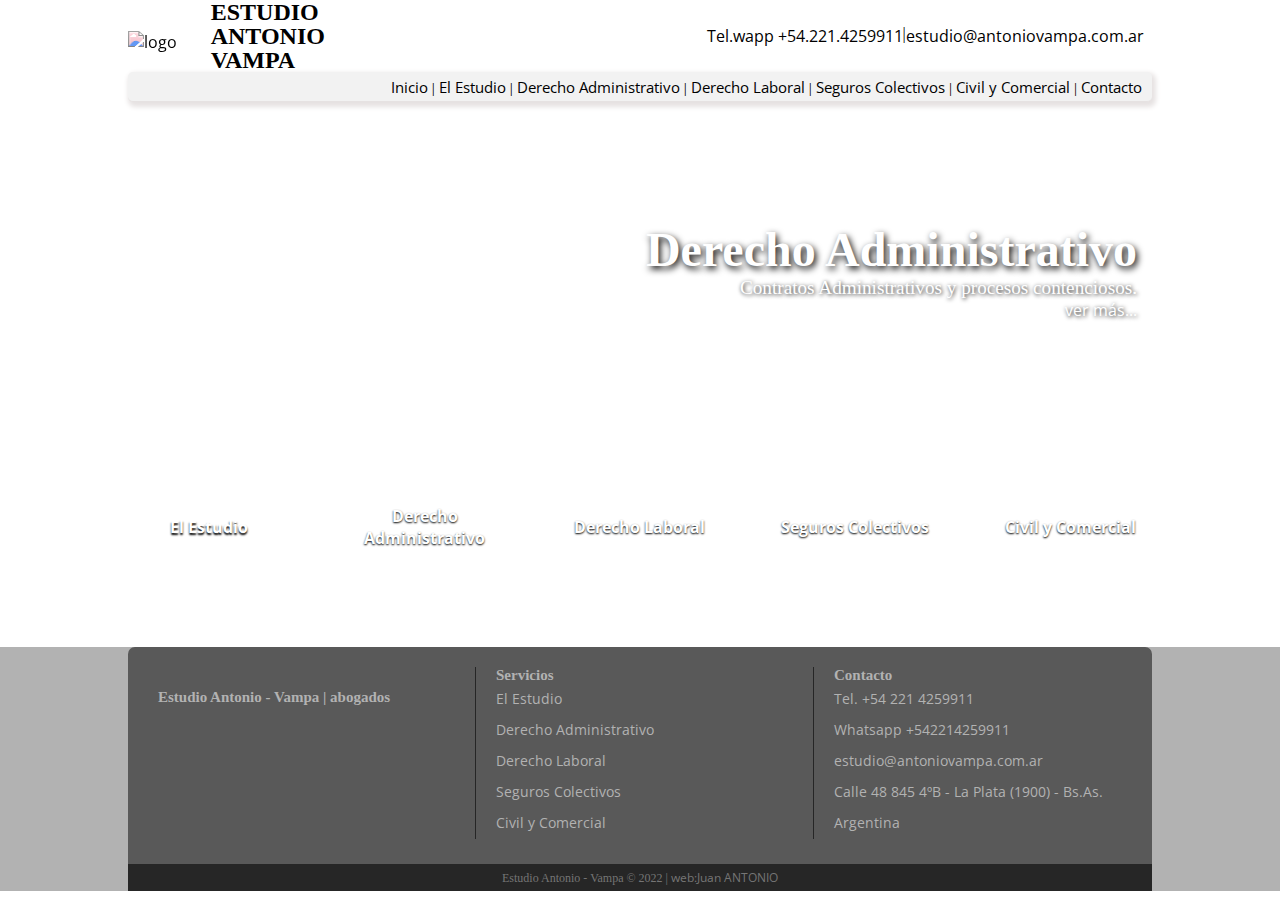
==== index.html @ a88b30a4 "incoporacion inicial de boonstrap" ====
<!-- PreEntrega1-ANTONIO, Juan-->
<!DOCTYPE html>
<html lang="es">
<head>
    <meta charset="UTF-8">
    <meta http-equiv="X-UA-Compatible" content="IE=edge">
    <meta name="viewport" content="width=device-width, initial-scale=1.0">
    <link rel="shortcut icon" href="./imgs/favicon-32x32.png">
    <link href="https://cdn.jsdelivr.net/npm/bootstrap@5.2.1/dist/css/bootstrap.min.css" rel="stylesheet" integrity="sha384-iYQeCzEYFbKjA/T2uDLTpkwGzCiq6soy8tYaI1GyVh/UjpbCx/TYkiZhlZB6+fzT" crossorigin="anonymous">
    <link rel="stylesheet" href="./css/style.css">
    <link rel="preconnect" href="https://fonts.googleapis.com">
    <link rel="preconnect" href="https://fonts.gstatic.com" crossorigin>
    <link href="https://fonts.googleapis.com/css2?family=Open+Sans:wght@300&display=swap" rel="stylesheet">
    <title>Estudio Antonio - Vampa | abogados</title>
</head>

<body>
  <header>
    <div class="header">
      <div class="header__logoCont">
        <div class="header__logoCont_logo">
          <a href="index.html" target="_self"><img src="./imgs/Logo.webp" id="logo" alt="logo" width="100" height="90"></a>
        </div>
      </div>
      <div class="header__logoCont_text">
        <h2 class="header__logoCont__titulo">ESTUDIO<br>ANTONIO<br>VAMPA</h2>
      </div>
      <div id="contacto">
        <p class="header__contacto__contactText"><a class="aNone" href="http://wa.me/5492214259911" target="_blank">Tel.wapp +54.221.4259911</a></p>
        <p class="header__contacto__contactText separador">|</p>
        <p class="header__contacto__contactText"><a class="aNone" href="mailto:estudio@antoniovampa.com.ar" target="_blank">estudio@antoniovampa.com.ar</a></p>
      </div>
    </div>
   
    <nav id="nav">
       <ul class="menu">
        <li><a class="aNone" href="index.html">Inicio </a>|</li>
        <li><a class="aNone" href="./pages/elestudio.html">El Estudio </a>|</li>
        <li><a class="aNone" href="./pages/administrativo.html">Derecho Administrativo </a>|</li>
        <li><a class="aNone" href="./pages/laboral.html">Derecho Laboral </a>|</li>
        <li><a class="aNone" href="./pages/seguros.html">Seguros Colectivos </a>|</li>
        <li><a class="aNone" href="./pages/civilcomercial.html">Civil y Comercial </a>|</li>
        <li><a class="aNone"  href="./pages/contacto.html">Contacto</a></li>
      </ul>
    </nav>
  </header>

  <main>
    <section id="main__section">
      <h1 class="main__text">Derecho Administrativo</h1>
      <p class="main__description">Contratos Administrativos y procesos contenciosos.</p>
      <p class="main__linkMore"><a href="./pages/administrativo.html">ver más...</a></p>
    </section>

    <div id="service__galery">
      <div class="service1"><a class="aNone" href="./pages/elestudio.html" target="_self">El Estudio</a></div>
      <div class="service2"><a class="aNone" href="./pages/administrativo.html" target="_self"">Derecho Administrativo</a></div>
      <div class="service3"><a class="aNone" href="./pages/laboral.html" target="_self">Derecho Laboral</a></div>
      <div class="service4"><a class="aNone" href="./pages/seguros.html" target="_self">Seguros Colectivos</a></div>
      <div class="service5"><a class="aNone" href="./pages/civilcomercial.html" target="_self">Civil y Comercial</a></div>
    </div>
    <div id="imgDecoContent">
      <img class="imgDeco" src="./imgs/imgDeco.png" alt="" class="imgDeco">
    </div>
  </main>
 

  <footer>
    <div class="footerAll">
      <div class="footerColumns">
        <div class="footer-column1">
          <a href="index.html" target="_self"><img src="./imgs/logoFooter.webp" alt="" class="logoFooter"></a>
          <h4>Estudio Antonio - Vampa | abogados</h4>
        </div>
        <div class="footer-column2">
          <h4>Servicios</h4>
          <ul>
            <li><a class="aNone" href="./pages/elestudio.html" target="_self">El Estudio</a></li>
            <li><a class="aNone" href="./pages/administrativo.html" target="_self">Derecho Administrativo</a></li>
            <li><a class="aNone" href="./pages/laboral.html" target="_self">Derecho Laboral</a></li>
            <li><a class="aNone" href="./pages/seguros.html" target="_self">Seguros Colectivos</a></li>
            <li><a class="aNone" href="./pages/civilcomercial.html" target="_self">Civil y Comercial</a></li>            
          </ul>
        </div>
        <div class="footer-column3">
          <h4>Contacto</h4>
          <ul>
            <li><a class="aNone" href="tel:+5492214259911" target="_blank">Tel. +54 221 4259911 </a></li>
            <li><a class="aNone" href="http://wa.me/5492214259911" target="_blank">Whatsapp +542214259911</a></li>
            <li><a class="aNone" href="mailto:estudio@antoniovampa.com.ar" target="_blank">estudio@antoniovampa.com.ar</a></li>
            <li><a class="aNone" href="https://g.page/estudioantoniovampa?share" target="_blank">Calle 48 845 4ºB - La Plata (1900) - Bs.As. Argentina</a></li>    
          </ul>
        </div>
      </div>
    </div>
    <div class="footer__base">
      <p>Estudio Antonio - Vampa &copy 2022 | <a class="aNone" href="mailto:jantonio@antoniovampa.com.ar" target="_blank">web:Juan ANTONIO</a></p>
    </div>
  </footer>
  <script src="https://cdn.jsdelivr.net/npm/@popperjs/core@2.11.6/dist/umd/popper.min.js" integrity="sha384-oBqDVmMz9ATKxIep9tiCxS/Z9fNfEXiDAYTujMAeBAsjFuCZSmKbSSUnQlmh/jp3" crossorigin="anonymous"></script>
  <script src="https://cdn.jsdelivr.net/npm/bootstrap@5.2.1/dist/js/bootstrap.min.js" integrity="sha384-7VPbUDkoPSGFnVtYi0QogXtr74QeVeeIs99Qfg5YCF+TidwNdjvaKZX19NZ/e6oz" crossorigin="anonymous"></script>
</body>
</html>
---- css/style.css ----
/* Global*/
* {
    margin: 0px;
    padding: 0px;
    box-sizing: border-box;
}
body {
    font-family: 'Open Sans' sans-serif !important;
}

a:hover {
    font-weight: 800 !important;
    text-decoration: underline;
}

a {
    font-family: 'Open Sans';
    text-decoration: none;
    color: black;
}

/* Encabezado de aplicación global*/

#logo {
    filter: hue-rotate(120deg);
}
.header {
    display: grid;
    margin: auto;
    width: 80%;
    grid-template-columns: 1fr 1fr 10fr;
    max-width: 1200px;    
}

.header__logoCont {
    display: flex;
    align-items: center;
    margin-top: 0.7em;
    align-self: center;
}

.header__logoCont__logo {
    height: 100px;;

}

.header__logoCont__titulo {
    line-height: 24px;
}

.header__logoCont_text {
    align-self: center;

}

#contacto {
    display: flex;
    color: black;
    padding-right: 1%;
    align-self: center;
    justify-content: end;
    font-size: 1em;
}

#contacto a {
    color: black;
}

#contacto a:hover {
    font-weight: 800;
    text-decoration: underline;
    color: black;
}

/* .heder__contacto_contactText {
    height: auto;    
} */

.aNone {
    text-decoration: none;
    box-shadow: none;
    color: black;
}

#nav {
    display: flex;
    justify-content: flex-end;
    align-items: center;
    width: 80%;
    height: 30px;
    max-width: 1200px;
    margin: auto;
    border-bottom: 1px solid rgb(230, 226, 226);
    border-radius: 5px;
    box-shadow: 2px 3px 5px 2px rgb(230, 226, 226);
    background-color: #F2F2F2;
}
nav ul li {
    display: inline;
    text-decoration: none;
    color: black;
    font-size: 0.95em;
}

.menu {
    text-align: right;
    padding-right: 10px;
}

#nav a:hover {
    font-weight: 800;
    text-decoration: overline !important;
    color: black;
}

/* MAIN Section de index.html*/
#main__section {
    border-radius: 5px;
    width: 80%;
    height: 300px;
    margin: auto;
    margin-top: 25px;
    padding: 15px;
    background-image: url(../imgs/obras.webp);
    background-repeat: no-repeat;
    text-align: right;
}


h1.main__text {
    font-size: 300%;
    color: white;
    text-align: end;
    margin-top: 8%;
    text-shadow: black 2px 3px 7px;
}

p.main__description {
    font-size: 120%;
    color: white;
    text-align: end;
    text-shadow: black 1px 1px 4px;
}

p.main__linkMore a {
    color: white;
    text-align: right;
    text-decoration: none;
    text-shadow: black 1px 1px 4px;
}

/*Main Sections para pages*/
#main__section__pages {
    width: 80%;
    margin: 20px auto 35px;    
}

h1.main__text__pages {
    margin-bottom: 10px;
}

p.main__description__pages {
    text-indent: 30px;
    line-height: 30px;
    font-weight: 600;
    margin-bottom: 5px;
    text-align: justify;
}

p.contactenos {
    text-align: end;
}

h3.main__text__pages__subtitle {
    margin-top: 25px;
    margin-bottom: 10px;
    font-variant: small-caps;
    font-weight: 600;
}

ul.seguros {
    list-style-type: none;
    text-indent: 10px;
    line-height: 35px;
}

.contacto__container {
    display: flex;
    justify-content: space-between;
}

.contacto__container_list {
    list-style-type: none;
    line-height: 50px;
}

.contacto__container_column2 {
    width: 400px;
    border-left: 1px solid #B2B2B2;
    padding-left: 15px;
}

.contacto__container_column3 {
    border: 1px solid #B2B2B2;
}

.formImput {
    width: 90%;
    height: 40px;
}

#msg {
    height: 100px;
}


/* Galería de 'servicios' --aplica global--*/
#service__galery {
    display: flex;
    width: 80%;
    margin: auto;
    margin-top: 25px;
    margin-bottom: 25px;
    justify-content: space-between;
    padding: 0px 5px 0px 5px;
    ;
}

.service1,
.service2,
.service3,
.service4,
.service5 {
    display: flex;
    align-items: center;
    justify-content: center;
    border-radius: 3px;
    width: 15%;
    height: 150px;

}

.service1 a,
.service2 a,
.service3 a,
.service4 a,
.service5 a {
    color: white;
}

.service1:hover,
.service2:hover,
.service3:hover,
.service4:hover,
.service5:hover {
    box-shadow: #262626 2px 3px 10px;
    font-weight: 800;
    font-size: 18px;
}

.service1 {
    background-image: url(../imgs/estudio1.webp);
    background-position: center;
    background-size: cover;
    font-weight: 700;
    text-shadow: black 0px 2px 2px;
    text-align: center;
}

.service2 {
    background-image: url(../imgs/obras3.webp);
    background-position: center;
    background-size: cover;
    font-weight: 700;
    text-shadow: black 0px 0.5px 2px;
    text-align: center;
}

.service3 {
    background-image: url(../imgs/trabajo.webp);
    background-position: center;
    background-size: cover;
    font-weight: 700;
    text-shadow: black 0px 0.5px 2px;
    text-align: center;
}

.service4 {
    background-image: url(../imgs/seguros.webp);
    background-position: center;
    background-size: cover;
    font-weight: 700;
    text-shadow: black 0px 0.5px 2px;
    text-align: center;
}

.service5 {
    background-image: url(../imgs/cc.webp);
    background-position: center;
    background-size: cover;
    font-weight: 700;
    text-shadow: black 0px 0.5px 2px;
    text-align: center;
}

/* Imagen decoración aplica global */
.imgDeco {
    display: block;
    margin: auto;
    width: 80%;
    max-width: 1200px;
    margin-bottom: 20px;
}

/* Footer - Global*/
 footer {
    margin: auto;
    position: relative;
    bottom: 0;
    background-color: #B2B2B2;
    width: 100%;
    color: #B2B2B2;
}

.footerAll {
    width: 80%;
    border-radius: 7px 7px 0px 0px;
    margin: auto;
    padding-bottom: 5px;
    background-color: #595959;   
}

.footerColumns {
    display: flex;
    justify-content: space-around;
    padding-left: 10px;       
}

.footer-column1,
.footer-column2,
.footer-column3 {
    width: 33%;
    margin-top: 20px;
    margin-bottom: 20px;
    margin-left: 20px;
}

.footer-column1,
.footer-column2 {
    border-right: 00.5px solid #262626;;
}

.footerColumns h4 {
    font-size: 15px;
}

.footerColumns li {
    font-size: 14px;
    list-style-type: none;
    line-height: 30px;
}

.footerColumns a {
    color: #B2B2B2;
}

.footer__base {
    background-color: #262626;
    color: #757575;
    font-size: 12px;
    text-align: center;
    width: 80%;
    max-width: 1200px;
    margin: auto;
    padding: 5px;
}

.footer__base a {
    color: #757575;
}

/* ****RESPONSIVE**** */
@media (max-width: 1025px) {
    .menu {
        display: none;
    }
}

@media (max-width: 830px) {
    #contacto {
        display: block;
        color: black;
        padding-right: 1%;
        align-self: center;
        font-size: 1em;
    }

    .header__contacto__contactText {
        text-align: right;
    }

    .separador {
        display: none;
    }
}

@media (max-width: 500px) {
    .header {
        display: grid;
        margin: auto;
        margin-top: 5%;
        width: 95%;
        grid-template-columns: 0.5fr 2fr;
        grid-template-rows: 5em 2em;
        gap: 1px;
    }

    .header__logoCont {
        display: flex;
        align-items: center;
        /* margin-top: 10em; */
        align-self: center;
    }
    .header__logoCont_text {
        justify-content: left;
    }

    #contacto {
        display: inline;
        color: black;
    }
    
    .header #contacto {
        display: block;
        font-size: 1em;
        grid-column: 1/3
    }

    .header__contacto__contactText {
        text-align: right;
    }

    #nav {
        display: none;
    }

    #main__section {
       width: 90%;
    }

    #service_galery {
        font-size: 10em;
    }
}
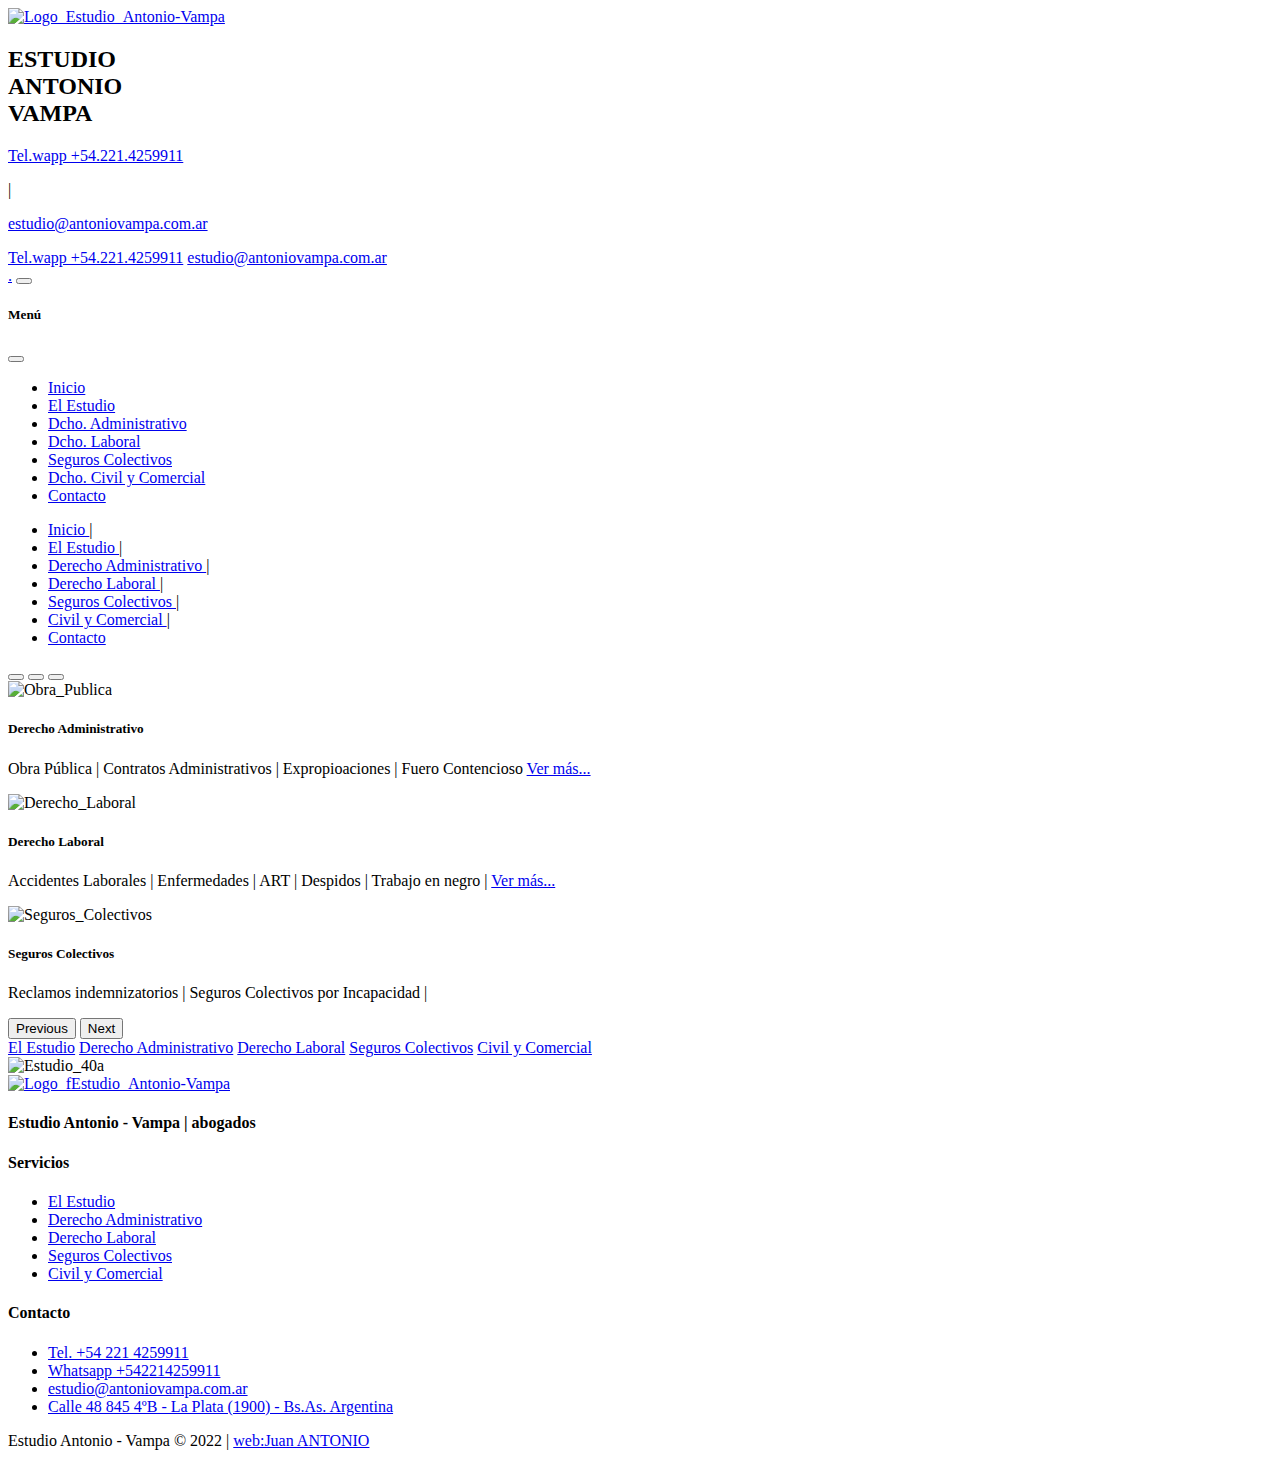
==== commit 4c149507: "Proyecto final" ====
--- a/index.html
+++ b/index.html
@@ -1,4 +1,4 @@
-<!-- PreEntrega1-ANTONIO, Juan-->
+<!-- PreEntrega2-ANTONIO, Juan-->
 <!DOCTYPE html>
 <html lang="es">
 <head>
@@ -7,11 +7,17 @@
     <meta name="viewport" content="width=device-width, initial-scale=1.0">
     <link rel="shortcut icon" href="./imgs/favicon-32x32.png">
     <link href="https://cdn.jsdelivr.net/npm/bootstrap@5.2.1/dist/css/bootstrap.min.css" rel="stylesheet" integrity="sha384-iYQeCzEYFbKjA/T2uDLTpkwGzCiq6soy8tYaI1GyVh/UjpbCx/TYkiZhlZB6+fzT" crossorigin="anonymous">
-    <link rel="stylesheet" href="./css/style.css">
+    <link rel="stylesheet" href="./scss/main.css">
     <link rel="preconnect" href="https://fonts.googleapis.com">
     <link rel="preconnect" href="https://fonts.gstatic.com" crossorigin>
     <link href="https://fonts.googleapis.com/css2?family=Open+Sans:wght@300&display=swap" rel="stylesheet">
     <title>Estudio Antonio - Vampa | abogados</title>
+    <!-- meta-SEO -->
+    <meta name="title" content="Estudio Antonio - Vampa | Abogados">
+    <meta name="description" content="Especialistas Derecho Administrativo, Laboral, Despidos, accidente laborales, Civil y Comercial y Seguros Colectivos">
+    <meta name="keywords" content="Estudio La Plata, Estudio Juridico La Plata, Abogados La Plata, Juan Antonio Abogado, Marcelo Vampa, Derecho Admiistrativo, Obra Pública, Contratos Administración Pública, Derecho Laboral, Despidos, Seguros Colectivos, Civil y Comercial">
+    <meta name="robots" content="index, follow">
+    <meta name="language" content="Spanish">
 </head>
 
 <body>
@@ -19,7 +25,7 @@
     <div class="header">
       <div class="header__logoCont">
         <div class="header__logoCont_logo">
-          <a href="index.html" target="_self"><img src="./imgs/Logo.webp" id="logo" alt="logo" width="100" height="90"></a>
+          <a href="index.html" target="_self"><img src="./imgs/Logo.webp" id="logo" alt="Logo_Estudio_Antonio-Vampa" width="100" height="90"></a>
         </div>
       </div>
       <div class="header__logoCont_text">
@@ -31,8 +37,53 @@
         <p class="header__contacto__contactText"><a class="aNone" href="mailto:estudio@antoniovampa.com.ar" target="_blank">estudio@antoniovampa.com.ar</a></p>
       </div>
     </div>
-   
+    <div id="contact__responsive">
+      <a class="contact__responsive__text" href="http://wa.me/5492214259911" target="_blank">Tel.wapp +54.221.4259911</a>
+      <a class="contact__responsive__text" href="mailto:estudio@antoniovampa.com.ar" target="_blank">estudio@antoniovampa.com.ar</a>
+    </div>
+  </div>
     <nav id="nav">
+      <!-- Nav Boonstrap -->
+      <nav class="navbar bg-light fixed-top">
+        <div class="container-fluid">
+          <a class="navbar-brand" href="#">.</a>
+          <button class="navbar-toggler" type="button" data-bs-toggle="offcanvas" data-bs-target="#offcanvasNavbar" aria-controls="offcanvasNavbar">
+            <span class="navbar-toggler-icon"></span>
+          </button>
+          <div class="offcanvas offcanvas-end" tabindex="-1" id="offcanvasNavbar" aria-labelledby="offcanvasNavbarLabel">
+            <div class="offcanvas-header">
+              <h5 class="offcanvas-title" id="offcanvasNavbarLabel">Menú</h5>
+              <button type="button" class="btn-close" data-bs-dismiss="offcanvas" aria-label="Close"></button>
+            </div>
+            <div class="offcanvas-body">
+              <ul class="navbar-nav justify-content-end flex-grow-1 pe-3">
+                <li class="nav-item">
+                  <a class="nav-link active" aria-current="page" href="./index.html">Inicio</a>
+                </li>
+                <li class="nav-item">
+                  <a class="nav-link active" aria-current="page" href="./pages/elestudio.html">El Estudio</a>
+                </li>
+                <li class="nav-item">
+                  <a class="nav-link" href=".//pages/administrativo.html">Dcho. Administrativo</a>
+                </li>
+                <li class="nav-item">
+                  <a class="nav-link" href=".//pages/laboral.html">Dcho. Laboral</a>
+                </li>
+                <li class="nav-item">
+                  <a class="nav-link" href=".//pages/seguros.html">Seguros Colectivos</a>
+                </li>
+                <li class="nav-item">
+                  <a class="nav-link" href=".//pages/civilcomercial.html">Dcho. Civil y Comercial</a>
+                </li>
+                <li class="nav-item">
+                  <a class="nav-link" href=".//pages/contacto.html">Contacto</a>
+                </li>
+              </ul>
+            </div>
+          </div>
+        </div>
+      </nav>
+      <!-- Navegador Juan -->
        <ul class="menu">
         <li><a class="aNone" href="index.html">Inicio </a>|</li>
         <li><a class="aNone" href="./pages/elestudio.html">El Estudio </a>|</li>
@@ -44,35 +95,70 @@
       </ul>
     </nav>
   </header>
-
   <main>
-    <section id="main__section">
-      <h1 class="main__text">Derecho Administrativo</h1>
-      <p class="main__description">Contratos Administrativos y procesos contenciosos.</p>
-      <p class="main__linkMore"><a href="./pages/administrativo.html">ver más...</a></p>
+    <section id="main--section">
+      <div id="carouselExampleCaptions" class="carousel slide" data-bs-ride="false">
+          <div class="carousel-indicators">
+            <button type="button" data-bs-target="#carouselExampleCaptions" data-bs-slide-to="0" class="active" aria-current="true" aria-label="Slide 1"></button>
+            <button type="button" data-bs-target="#carouselExampleCaptions" data-bs-slide-to="1" aria-label="Slide 2"></button>
+            <button type="button" data-bs-target="#carouselExampleCaptions" data-bs-slide-to="2" aria-label="Slide 3"></button>
+          </div>
+          <div class="carousel-inner">
+            <div class="carousel-item active">
+              <img src="./imgs/obras_carousel.webp" class="d-block w-100" alt="Obra_Publica">
+              <div class="carousel-caption  d-md-block">
+                <h5>Derecho Administrativo</h5>
+                <p>Obra Pública | Contratos Administrativos | Expropioaciones | Fuero Contencioso <a href="./pages/administrativo.html">Ver más...</a></p>
+              </div>
+            </div>
+            <div class="carousel-item">
+              <img src="./imgs/works.jpg" class="d-block w-100" alt="Derecho_Laboral">
+              <div class="carousel-caption  d-md-block">
+                <h5>Derecho Laboral</h5>
+                <p>Accidentes Laborales | Enfermedades | ART | Despidos | Trabajo en negro | <a href="./pages/laboral.html">Ver más...</a></p>
+              </div>
+            </div>
+            <div class="carousel-item">
+              <img src="./imgs/seguros.jpg" class="d-block w-100" alt="Seguros_Colectivos">
+              <div class="carousel-caption  d-md-block">
+                <h5>Seguros Colectivos</h5>
+                <p>Reclamos indemnizatorios | Seguros Colectivos por Incapacidad | </p>
+              </div>
+            </div>
+          </div>
+          <button class="carousel-control-prev" type="button" data-bs-target="#carouselExampleCaptions" data-bs-slide="prev">
+            <span class="carousel-control-prev-icon" aria-hidden="true"></span>
+            <span class="visually-hidden">Previous</span>
+          </button>
+          <button class="carousel-control-next" type="button" data-bs-target="#carouselExampleCaptions" data-bs-slide="next">
+            <span class="carousel-control-next-icon" aria-hidden="true"></span>
+            <span class="visually-hidden">Next</span>
+          </button>
+        </div>  
     </section>
 
+    <!-- Galaria de servicios -->
     <div id="service__galery">
-      <div class="service1"><a class="aNone" href="./pages/elestudio.html" target="_self">El Estudio</a></div>
-      <div class="service2"><a class="aNone" href="./pages/administrativo.html" target="_self"">Derecho Administrativo</a></div>
-      <div class="service3"><a class="aNone" href="./pages/laboral.html" target="_self">Derecho Laboral</a></div>
-      <div class="service4"><a class="aNone" href="./pages/seguros.html" target="_self">Seguros Colectivos</a></div>
-      <div class="service5"><a class="aNone" href="./pages/civilcomercial.html" target="_self">Civil y Comercial</a></div>
+      <a class="aNone service__item service1" href="./pages/elestudio.html" target="_self">El Estudio</a>
+      <a class="aNone service__item service2" href="./pages/administrativo.html" target="_self"">Derecho Administrativo</a>
+      <a class="aNone service__item service3" href="./pages/laboral.html" target="_self">Derecho Laboral</a>
+      <a class="aNone service__item service4" href="./pages/seguros.html" target="_self">Seguros Colectivos</a>
+      <a class="aNone service__item service5" href="./pages/civilcomercial.html" target="_self">Civil y Comercial</a>
     </div>
     <div id="imgDecoContent">
-      <img class="imgDeco" src="./imgs/imgDeco.png" alt="" class="imgDeco">
+      <img class="imgDeco" src="./imgs/imgDeco.png" alt="Estudio_40a" class="imgDeco">
     </div>
   </main>
  
-
+  <!-- Footer + boonstrap -->
   <footer>
-    <div class="footerAll">
-      <div class="footerColumns">
-        <div class="footer-column1">
-          <a href="index.html" target="_self"><img src="./imgs/logoFooter.webp" alt="" class="logoFooter"></a>
+    <div class="footerAll conteiner">
+      <div class="footerColumns row">
+        <div class="footer-column1 footer-items col">
+          <a href="./index.html" target="_self"><img src="./imgs/logoFooter.webp" alt="Logo_fEstudio_Antonio-Vampa" class="logoFooter"></a>
           <h4>Estudio Antonio - Vampa | abogados</h4>
         </div>
-        <div class="footer-column2">
+        <div class="footer-column2 footer-items col">
           <h4>Servicios</h4>
           <ul>
             <li><a class="aNone" href="./pages/elestudio.html" target="_self">El Estudio</a></li>
@@ -82,7 +168,7 @@
             <li><a class="aNone" href="./pages/civilcomercial.html" target="_self">Civil y Comercial</a></li>            
           </ul>
         </div>
-        <div class="footer-column3">
+        <div class="footer-column3 footer-items col">
           <h4>Contacto</h4>
           <ul>
             <li><a class="aNone" href="tel:+5492214259911" target="_blank">Tel. +54 221 4259911 </a></li>
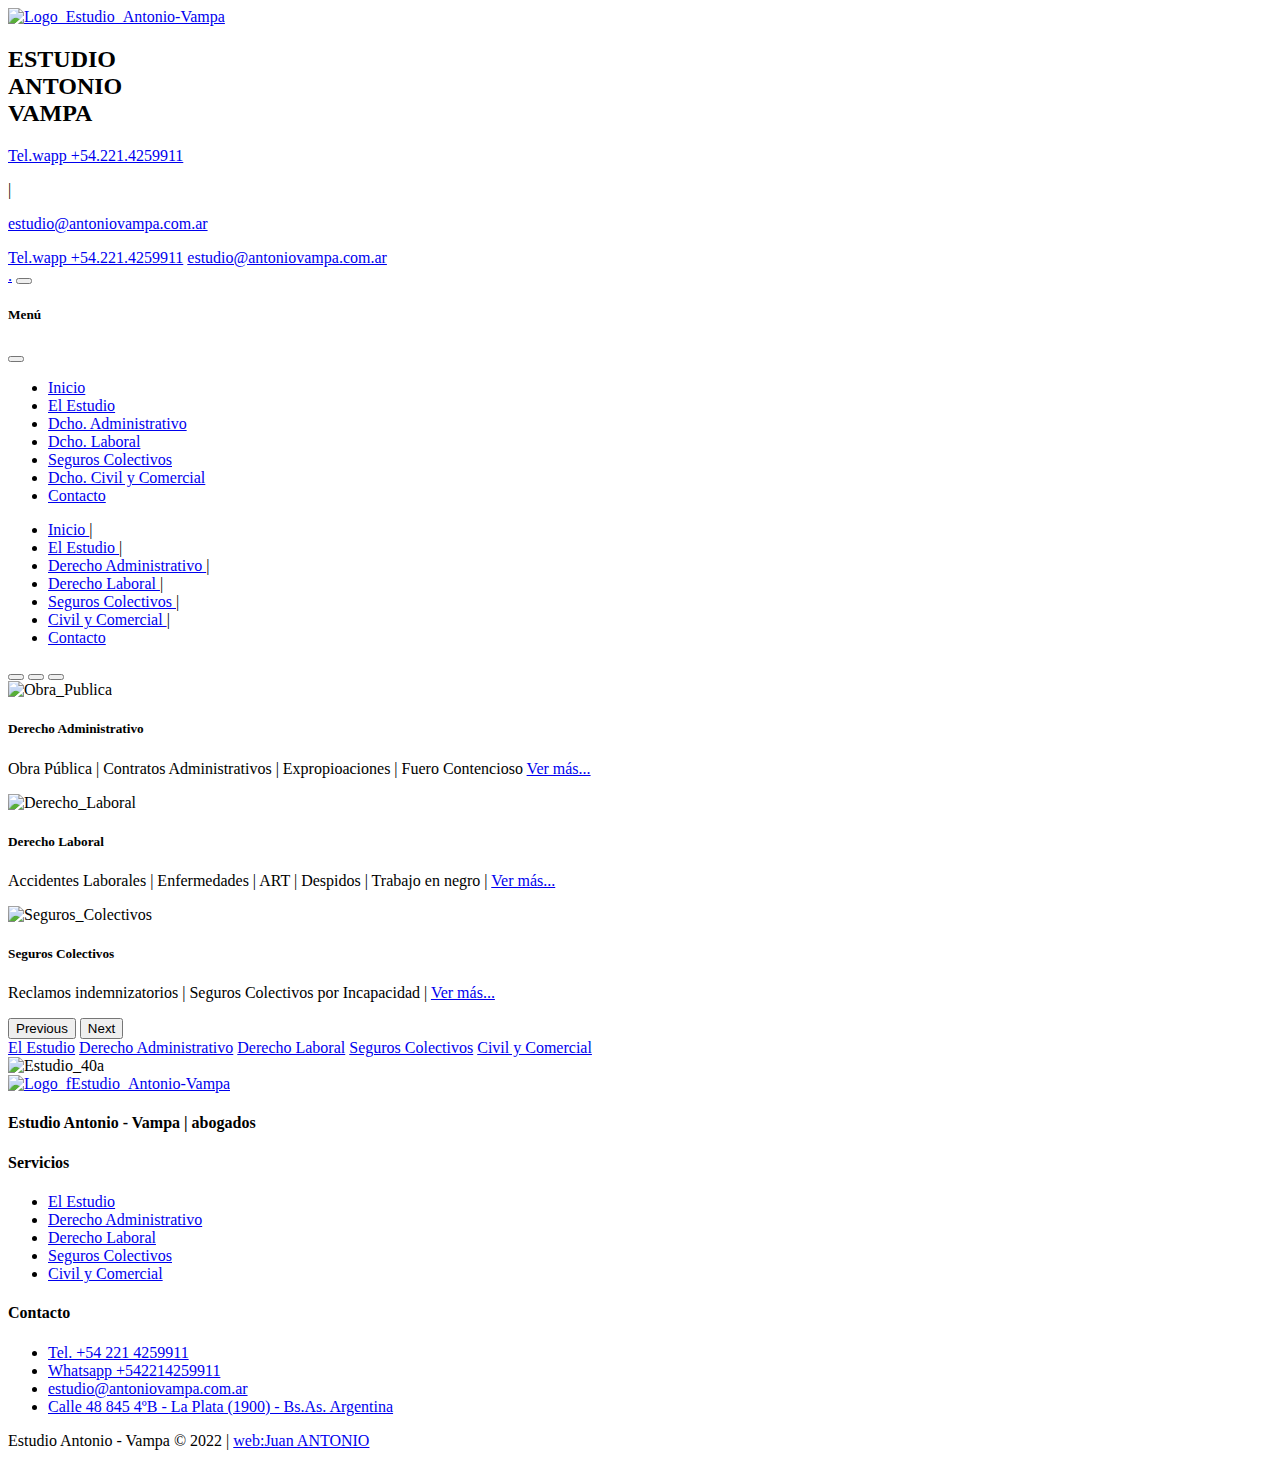
==== commit 572b2484: "Proyecto final -final" ====
--- a/index.html
+++ b/index.html
@@ -122,7 +122,7 @@
               <img src="./imgs/seguros.jpg" class="d-block w-100" alt="Seguros_Colectivos">
               <div class="carousel-caption  d-md-block">
                 <h5>Seguros Colectivos</h5>
-                <p>Reclamos indemnizatorios | Seguros Colectivos por Incapacidad | </p>
+                <p>Reclamos indemnizatorios | Seguros Colectivos por Incapacidad | <a href="./pages/seguros.html">Ver más...</a></p></p>
               </div>
             </div>
           </div>
